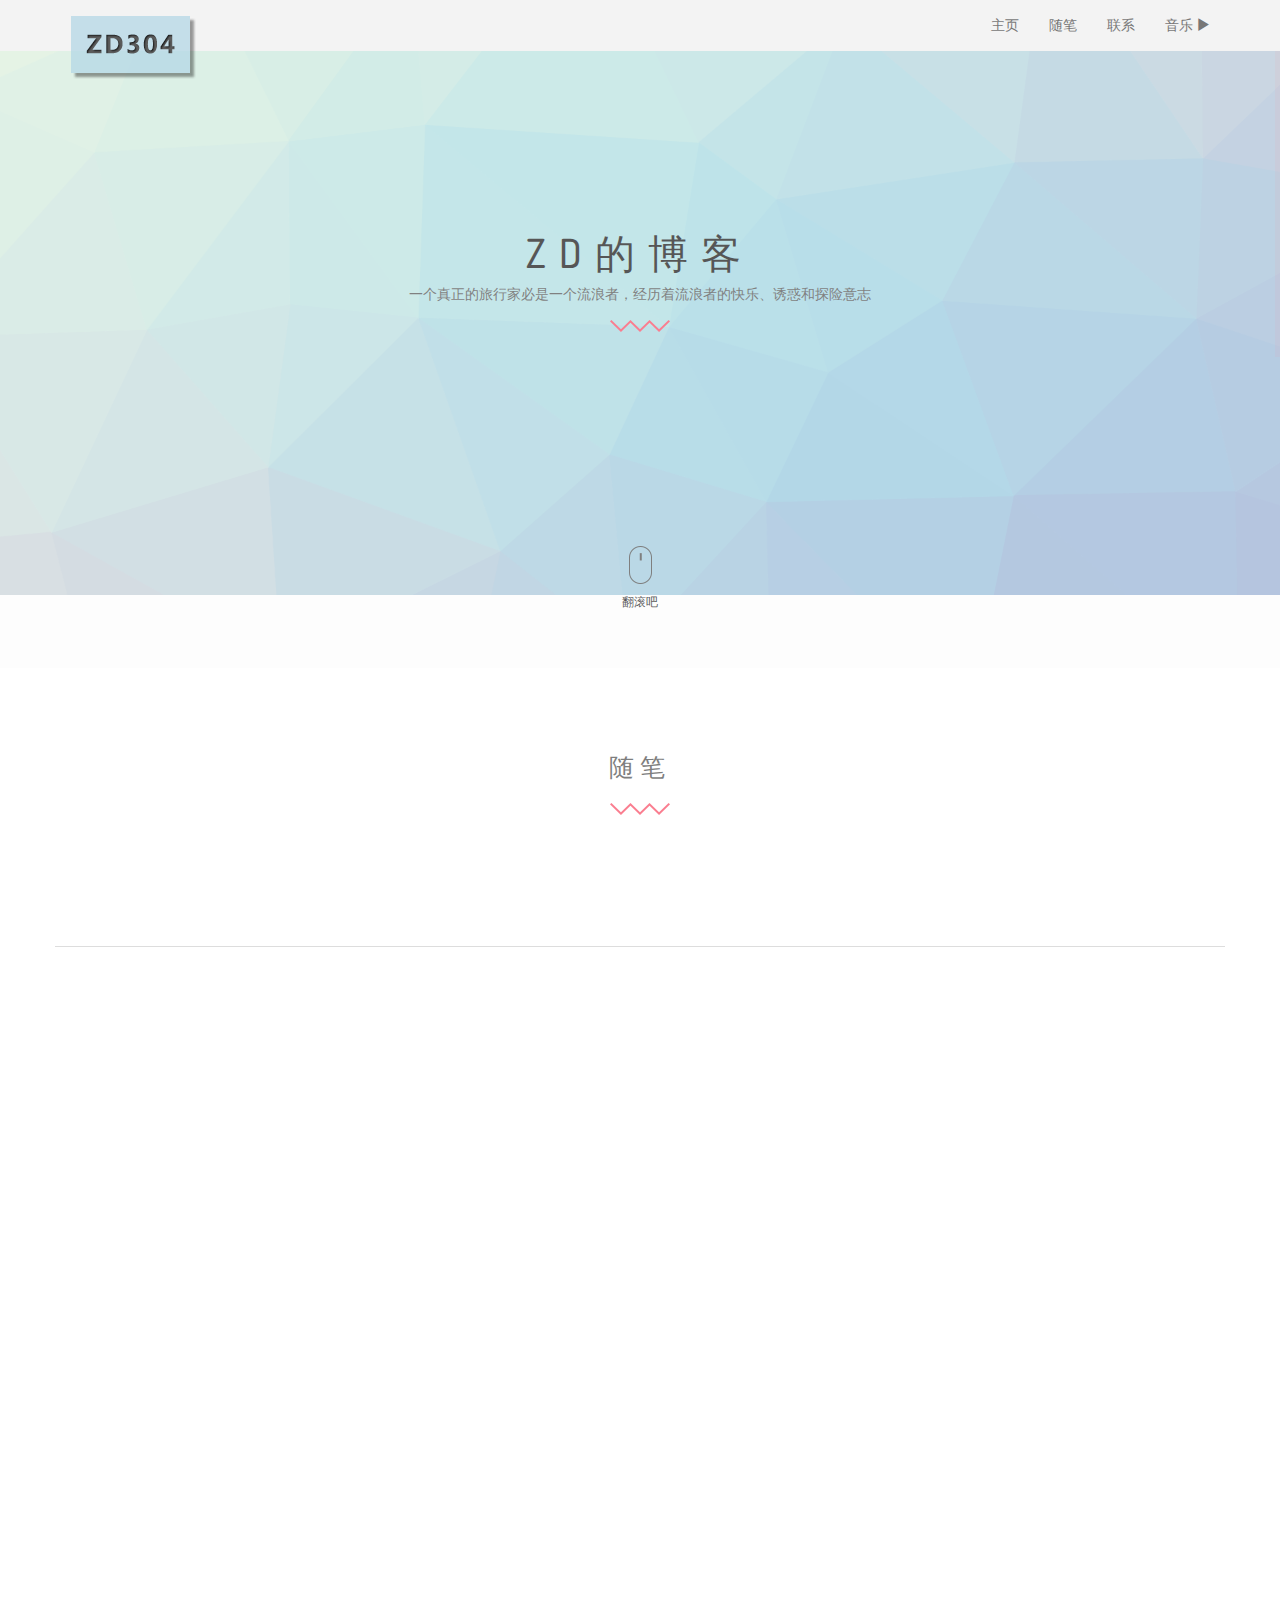
==== essays.html @ 235af096 "essay.html" ====
<!DOCTYPE html>
<html lang="zh">

<head>
    <meta charset="utf-8">
    <meta http-equiv="X-UA-Compatible" content="IE=edge">
    <meta name="viewport" content="width=device-width, initial-scale=1">
    <title>ZD的博客</title>
    <!-- Google Font -->
    <link href='http://fonts.googleapis.com/css?family=Dosis:300,400,500,600,700,800' rel='stylesheet' type='text/css'>
    <link href='http://fonts.googleapis.com/css?family=Montserrat:400,700' rel='stylesheet' type='text/css'>
    <!-- Font Awesome -->
    <link rel="stylesheet" href="http://maxcdn.bootstrapcdn.com/font-awesome/4.3.0/css/font-awesome.min.css">
     <!-- Preloader -->
    <link rel="stylesheet" href="css/preloader.css" type="text/css" media="screen, print"/>

    <!-- Icon Font-->
    <link rel="stylesheet" href="style.css">
    <link rel="stylesheet" href="css/owl.carousel.css">
    <link rel="stylesheet" href="css/owl.theme.default.css">
    <!-- Animate CSS-->
    <link rel="stylesheet" href="css/animate.css">
    <!-- Bootstrap -->
    <link href="css/bootstrap.min.css" rel="stylesheet">
    <!-- Style -->
    <link href="css/style.css" rel="stylesheet">

    <!-- Responsive CSS -->
    <link href="css/responsive.css" rel="stylesheet">
    <!-- HTML5 Shim and Respond.js IE8 support of HTML5 elements and media queries -->
    <!-- WARNING: Respond.js doesn't work if you view the page via file:// -->
    <!--[if lt IE 9]>
        <script src="js/lte-ie7.js"></script>
	  <script src="https://oss.maxcdn.com/libs/html5shiv/3.7.0/html5shiv.js"></script>
	  <script src="https://oss.maxcdn.com/libs/respond.js/1.4.2/respond.min.js"></script>
	<![endif]-->
</head>

<body>
	<!-- Preloader -->
	<div id="preloader">
		<div id="status">&nbsp;</div>
	</div>

    <header id="HOME" style="background-position: 50% -125px;">
		<div class="section_overlay">
			<nav class="navbar navbar-default navbar-fixed-top">
			  <div class="container">
				<!-- Brand and toggle get grouped for better mobile display -->
				<div class="navbar-header">
				  <button type="button" class="navbar-toggle collapsed" data-toggle="collapse" data-target="#bs-example-navbar-collapse-1">
					<span class="sr-only">Toggle navigation</span>
					<span class="icon-bar"></span>
					<span class="icon-bar"></span>
					<span class="icon-bar"></span>
				  </button>
				  <a class="navbar-brand" href="index.html"><img src="images/logo.png" alt=""></a>
				</div>

				<!-- Collect the nav links, forms, and other content for toggling -->
				<div class="collapse navbar-collapse" id="bs-example-navbar-collapse-1">
				  <ul class="nav navbar-nav navbar-right">
					<li><a href="index.html">主页</a></li>
					<li><a href="#ESSAY">随笔</a></li>
					<li><a href="#CONTACT">联系</a></li>
					<li><a href="#" onclick="onClickMusicSwitch()" id="MUSIC_SWITCH">音乐 <span class="glyphicon glyphicon-play" aria-hidden="true"></span> </a></li>
				  </ul>
				</div>
				<!-- /.navbar-collapse -->
			  </div><!-- /.container -->
			</nav> 

			<div class="container">
				<div class="row">
					<div class="col-md-12 text-center">
						<div class="home_text wow fadeInUp animated">
							<h2>ZD的博客</h2>
							<p class="hidden-xs">一个真正的旅行家必是一个流浪者，经历着流浪者的快乐、诱惑和探险意志</p>
							<img src="images/shape.png" alt="">                        
						</div>
					</div>
				</div>
			</div>

			<div class="container hidden-xs" id="MUSIC">
				<div class="row">
					<div class="col-md-12 text-center">
						<div class="scroll_down">
						<a href="#COMTENT"><img src="images/scroll.png" alt=""></a>
							<h4>翻滚吧</h4>
						</div>
					</div>
				</div>
			</div>
		</div>
		<div class="hidden-xs">
			<audio controls loop class="nav navbar-nav navbar-right" hidden="true" id="MUSIC_PLAYER">
				<source src="music/1.mp3" type="audio/mpeg">
				Your browser does not support the audio tag.
			</audio>
		</div>
    </header>
	
	<section class="essay_area text-center wow fadeInUp animated" id="ESSAY">
		<div class="container">
            <div class="row">
                <div class="col-md-12 col-xs-12 text-center">
                    <div class="about_title">
                        <h2>随笔</h2>
                        <img src="images/shape.png" alt="">
                    </div>
                </div>
            </div>    
        </div>
    </section>
	
	<section class="article text-center wow fadeInUp animated" id="ESSAY">
		<div class="container">
			<div class="row">
				<div class="text-center">
					<a href="#"><h3>- 港岛记 -</h3></a>
					<p>2017年，随项目入驻深圳，海关的那边就是香港。虽然是一个国家，却要先办了签证才能过海关。五一趁劳动节放假，背上行囊，来一个香港三日游。我是从深圳的福田口岸过的海关，这里去香港<a href="#">……</a></p>
				</div>
			</div>
		</div>
	</section>
    
    <section class="contact" id="CONTACT">
        <div class="container">
            <div class="row">
                <div class="col-md-12 col-xs-12 text-center">
                    <div class="contact_title  wow fadeInUp animated">
                        <h1>联系</h1>
                        <img src="images/shape.png" alt="">
                        <p>有事的话可以留言或者联系我</p>
                    </div>
                </div>
            </div>
        </div>
        <div class="container">
            <div class="row">
                <div class="col-md-3 col-xs-12 wow fadeInLeft animated">
                    <div class="single_contact_info">
                        <h2>电话</h2>
                        <p>+86 152 1058 2652</p>
                    </div>
                    <div class="single_contact_info">
                        <h2>邮箱</h2>
                        <p>1051866251@qq.com</p>
                    </div>
                    <div class="single_contact_info">
                        <h2>地址</h2>
                        <p>xxxxxxxxxxx</p>
                    </div>
                </div>
                <div class="col-md-9 col-xs-12 wow fadeInRight animated">
                    <form class="contact-form" action="">
                        <div class="row">
                            <div class="col-md-6">
                                <input type="text" class="form-control" id="name" placeholder="Name">
                                <input type="email" class="form-control" id="email" placeholder="Email">
                                <input type="text" class="form-control" id="subject" placeholder="Subject">                                
                            </div>
                            <div class="col-md-6">
                                <textarea class="form-control" id="message" rows="25" cols="10" placeholder="  Message Texts..."></textarea>
                                <button type="button" class="btn btn-default submit-btn form_submit">SEND MESSAGE</button>                                
                            </div>
                        </div>
                    </form>
                </div>
            </div>
        </div>
        <div class="container">
            <div class="row">
                <div class="col-md-12 col-xs-12 text-center">
                    <div class="work-with   wow fadeInUp animated">
                        <h3>欢迎留言！</h3>
                    </div>
                </div>
            </div>
        </div>
    </section>



<footer>
    <div class="container">
        <div class="container">
            <div class="row">
                <div class="col-md-12 text-center">
                    <div class="footer_logo   wow fadeInUp animated">
                        <img src="images/logo.png" alt="">
                    </div>
                </div>
            </div>
        </div>
        <div class="container">
            <div class="row">
                <div class="col-md-12 text-center">
                    <div class="copyright_text   wow fadeInUp animated">
                        <p>&copy; ZhangDong 2015.</p>
                        <p>未经允许禁止转载</p>
                        仓库<a href="https://github.com/zd304/" target="_blank" title="zd304的github">GitHub</a>
                    </div>
                </div>
            </div>
        </div>
    </div>
</footer>











<!-- =========================
     SCRIPTS 
============================== -->


    <script src="js/jquery.min.js"></script>
    <script src="js/bootstrap.min.js"></script>
    <script src="js/jquery.nicescroll.js"></script>
    <script src="js/owl.carousel.js"></script>
    <script src="js/wow.js"></script>
    <script src="js/script.js"></script>




</body>

</html>
---- css/preloader.css ----
﻿@charset "utf-8";
body {
	overflow: hidden;
}

/* Preloader */
#preloader {
	position: fixed;
	top:0;
	left:0;
	right:0;
	bottom:0;
	background-color:#fff; /* change if the mask should have another color then white */
	z-index:99; /* makes sure it stays on top */
}

#status {
	width:200px;
	height:200px;
	position:absolute;
	left:50%; /* centers the loading animation horizontally one the screen */
	top:50%; /* centers the loading animation vertically one the screen */
	background-image:url(../images/status.gif); /* path to your loading animation */
	background-repeat:no-repeat;
	background-position:center;
	margin:-100px 0 0 -100px; /* is width and height divided by two */
}
---- css/style.css ----
body{
	font-family: 'Dosis', sans-serif;
}
p{
	font-family: 'Montserrat', sans-serif;
}
a{
	font-family: 'Dosis', sans-serif;
	text-decoration: none;
}
h1, h2, h3, h4, h5, h6{
	font-family: 'Dosis', sans-serif;
}

/*Header*/
.navbar-default .navbar-nav>li>a {
color: #777;
text-transform: uppercase;
}
.navbar-default .navbar-nav>li>a:hover{
	color: #f74d65;
}
header{
	background: url(../images/polygon.png);
	background-size: cover;
	background-repeat: no-repeat;
}
.section_overlay{
	background: rgba(250,250,250, .5);
}
.home_text{
	padding-top: 210px;
	padding-bottom: 210px;
}
.home_text h2{
	color: #010101;
	font-size: 40px;
	text-transform: uppercase;
	letter-spacing: 13px;
}
.home_text p{
	color: #404040;
	font-size: 14px;
	text-transform: uppercase;
}
.home_text img{}
.scroll_down{
	padding-bottom: 50px;
}
.scroll_down h4{
	font-size: 12px;
	color: #000;
	font-family: 'Montserrat', sans-serif;
	text-transform: uppercase;
}


/*Services*/
.services{
	padding-top: 96px;

}
.services .container{
	border-bottom: 1px solid #ddd;
}
.single_service{
	padding-bottom: 96px;
}
.single_service i{
	font-size: 25px;
	color: #f73b56;
}
.single_service h2{
	color: #000000;
	font-size: 25px;
	text-transform: uppercase;
}
.single_service p{
	color: #404040;
	font-size: 14px;
}
.single_progress_bar .progress {
height: 1px;
margin-bottom: 20px;
overflow: hidden;
background-color: #d5d5d5;
border-radius: 0px;
-webkit-box-shadow: inset 0 1px 2px rgba(0,0,0,.1);
box-shadow: inset 0 1px 2px rgba(0,0,0,.1);
}
.single_progress_bar .progress-bar {
background-color: #2d3334;
}
.single_progress_bar h2{
	color: 000;
	font-size: 14px;
	font-weight: 400;
}
.about_us_p{
	font-size: 14px;
	color: #272727;
	margin-top: 20px;
	margin-bottom: 10px;
	line-height: 21px;
}
.about_title h2{
	font-size: 25px;
	color: #3d3d3d;
	text-transform: uppercase;
	margin-top: 85px;
	letter-spacing: 6px;
	margin-bottom: 21px;
}
.about_title img{
	margin-bottom: 70px;
}
/*Testimonial*/
.testimonial{
		padding-top: 130px;
	padding-bottom: 80px;
}
.testimonial{

}
.testimonial .icon:after{
	content: "";
	position: absolute;
	width: 80px;
	height: 80px;
	background-color: #f73b56;
	top: 110px;
	left: 50%;
	-moz-transform: rotate(45deg);
	-o-transform: rotate(45deg);
	-webkit-transform: rotate(45deg);
	-ms-transform: rotate(45deg);
	margin-left: -40px;

}
.testimonial .icon i{
color: #fff;
font-size: 47px;
position: absolute;
z-index: 555;
left: 50%;
margin-left: -23px;


}
.single_testimonial p{
color: #404040;
font-size: 18px;
font-family: 'Dosis', sans-serif;
letter-spacing: 1px;
padding-top: 110px;

}
.single_testimonial h3{
	color: #404040;
	font-size: 20px;
	text-transform: uppercase;
	font-family: 'Montserrat', sans-serif;
	letter-spacing: 1px
}
.single_testimonial h4{
	color: #404040;
	font-size: 14px;
	text-transform: uppercase;
	font-family: 'Montserrat', sans-serif;
	letter-spacing: 1px
}

.article p{
color: #404040;
font-size: 18px;
font-family: 'Dosis', sans-serif;
letter-spacing: 1px;
padding-top: 80px;
border-bottom: 1px solid #ddd;
padding-bottom: 40px;
}
.article h3{
	color: #404040;
	font-size: 18px;
	text-transform: uppercase;
	font-family: 'Montserrat', sans-serif;
	letter-spacing: 1px;
	padding-top: 40px;
	padding-bottom: 40px;
}
.article h4{
	color: #404040;
	font-size: 14px;
	text-transform: uppercase;
	font-family: 'Montserrat', sans-serif;
	letter-spacing: 1px
}
.article.a{
	font-size: 14px;
	color: #636363;
	text-transform: uppercase;
}

/*Fun Facts*/
.fun_facts{
	background: url(../images/polygon.png);
	background-attachment: fixed !important;
	background-repeat: repeat;
	
}
.fun_facts .section_overlay{
background: rgba(71,71,71,.8);
padding-bottom: 30px;
}
.single_count{
padding-top: 120px;	
}
.single_count i{
	color: #f73b56;
	font-size: 24px;
}
.single_count h3{
font-family: 'Montserrat', sans-serif;
color: #fff;
font-size: 40px;
font-weight: bold;
margin-bottom: 0px;	
}
.single_count p{
font-family: 'Dosis', sans-serif;
color: #fff;
font-size: 14px;
text-transform: uppercase;
position: relative;	
}
.single_count p:before{
content: "";
position: absolute;
width: 16px;
height: 1px;
left: 0;
bottom: -4px;
background: #ef4251;
}
.imac{
position: relative;
margin-top: -40px;	
}
.imac img{
	width: 100%;
}

@media(max-width: 767px){
	.imac{
		margin-top: 20px
	}
}
.single_image{
	margin-right: 3px;
	position: relative;
	transition: all 1s;
}
.single_image img{
	width: 100%;

}
.single_image:hover div.image_overlay{
	opacity: 1;
}

.image_overlay{
position: absolute;
width: 100%;
height: 100%;
background: rgba(247,77,101,.9);
left: 0;
top: 0;
opacity: 0;
	transition: all 1s;

}
.image_overlay a{
position: absolute;
top: 20px;
right: 20px;
color: #fff;
text-decoration: none;
text-transform: uppercase;	
}
.image_overlay h2{
position: absolute;
bottom: 28px;
left: 20px;
font-size: 25px;
color: #fff;
text-transform: uppercase;
letter-spacing: 3px;	
}
.image_overlay h4{
position: absolute;
bottom: 11px;
left: 20px;
color: #fff;
font-size: 14px;
text-transform: uppercase;	
}
.no_padding{
	padding-left: 0px;
	padding-right: 0px;
}
.work_title{}
.work_title h1, .contact_title h1{
	font-size: 25px;
	color: #3d3d3d;
	letter-spacing: 5px;
	padding-top: 80px;
	text-transform: uppercase;
	margin-bottom: 20px;
}
.work_title img, .contact_title img{
	margin-bottom: 30px;
}
.work_title p, .contact_title p{
	font-size: 14px;
	color: #000;
	margin-bottom: 100px;
}
.last_padding {
	padding-right: 0px;
}
.pad_top {
	padding-top: 2px;
}
.left h2{
	margin-top: 60px;
	margin-bottom: 20px;
	font-size: 18px;
	color: #000;
	font-weight: bold;
}
.left p{
	margin-bottom: 60px;
	font-size: 14px;
	color: #000;
}
.baton{
	margin-top: 65px;
}
.cs-btn, .cs-btn:active, .cs-btn:visited, .cs-btn:focus{
	color: #fff;
	background-color: #000;
	border-radius: 0px;
	outline: none;
	padding: 10px 40px;
	text-transform: uppercase;
	letter-spacing: 2px;
	transition: all 1s;
}
.cs-btn:hover{
	background: #f74d65;
	border-color: #f74d65;
}
.call_to_action .container{
	padding-bottom: 60px;
	border-bottom: 1px solid #ddd;
}

.essay_area .container{
	padding-bottom: 60px;
	border-bottom: 1px solid #ddd;
}
.essay_area .a{
	font-size: 14px;
	color: #636363;
	text-transform: uppercase;
}

/*Contact*/

.single_contact_info{
padding-bottom: 21px;	
}
.single_contact_info h2{
text-transform: uppercase;
color: #3d3d3d;
font-size: 18px;
letter-spacing: 3px;
margin-bottom: 1px;	
}
.single_contact_info p{
font-size: 15px;
color: #3d3d3d;	
}






.contact-form{
background-color: #f1f1f1;
padding: 30px;
}
.contact-form .form-control{
height: 43px;
border-radius: 0px;
margin-bottom: 20px;
border: 0px solid #fff;
}
.contact-form #message{
	height: 104px;
}
.form_submit{
width: 100%;
background: #f73b56;
border-radius: 0px;
color: #fff;
padding-top: 13px;
padding-bottom: 10px;
transition: all 1s;	
}


.work-with {
padding-bottom: 60px;
padding-top: 10px;
}
.work-with h3{
	font-size: 14px;
	color: #636363;
	text-transform: uppercase;
}



/*Footer*/
footer{
	background-color: #f1f1f1;
	padding-top: 50px;
	padding-bottom: 50px;
}
.footer_logo{}
.footer_logo img{}
.social{
	padding-top: 65px;
}
.social h2{
text-transform: uppercase;
font-size: 16px;	
}
ul.icon_list{
margin: 0;
padding: 0;
list-style: none;
text-align: center;
margin-top: 20px;
}
ul.icon_list li{
display: inline;
padding-left: 3px;
padding-right: 3px;
}
ul.icon_list li a{
display: inline-block;
color: #636363;
border: 1px solid #636363;
border-radius: 50%;
text-align: center;
width: 30px;
height: 30px;
text-align: center;
line-height: 28px;
transition: all 1s;
}
ul.icon_list li a:hover{
	color: #f73b56;
	border-color:#f73b56; 
}
.copyright_text{
padding-top: 80px;	
}
.copyright_text p{
color: #636363;
font-size: 14px;
text-transform: uppercase;
margin-bottom: 0px;
letter-spacing: 0px;
}
.copyright_text a{
	color:#f73b56;
	text-transform:uppercase;
	font-weight:700;
	text-decoration:none;
	}
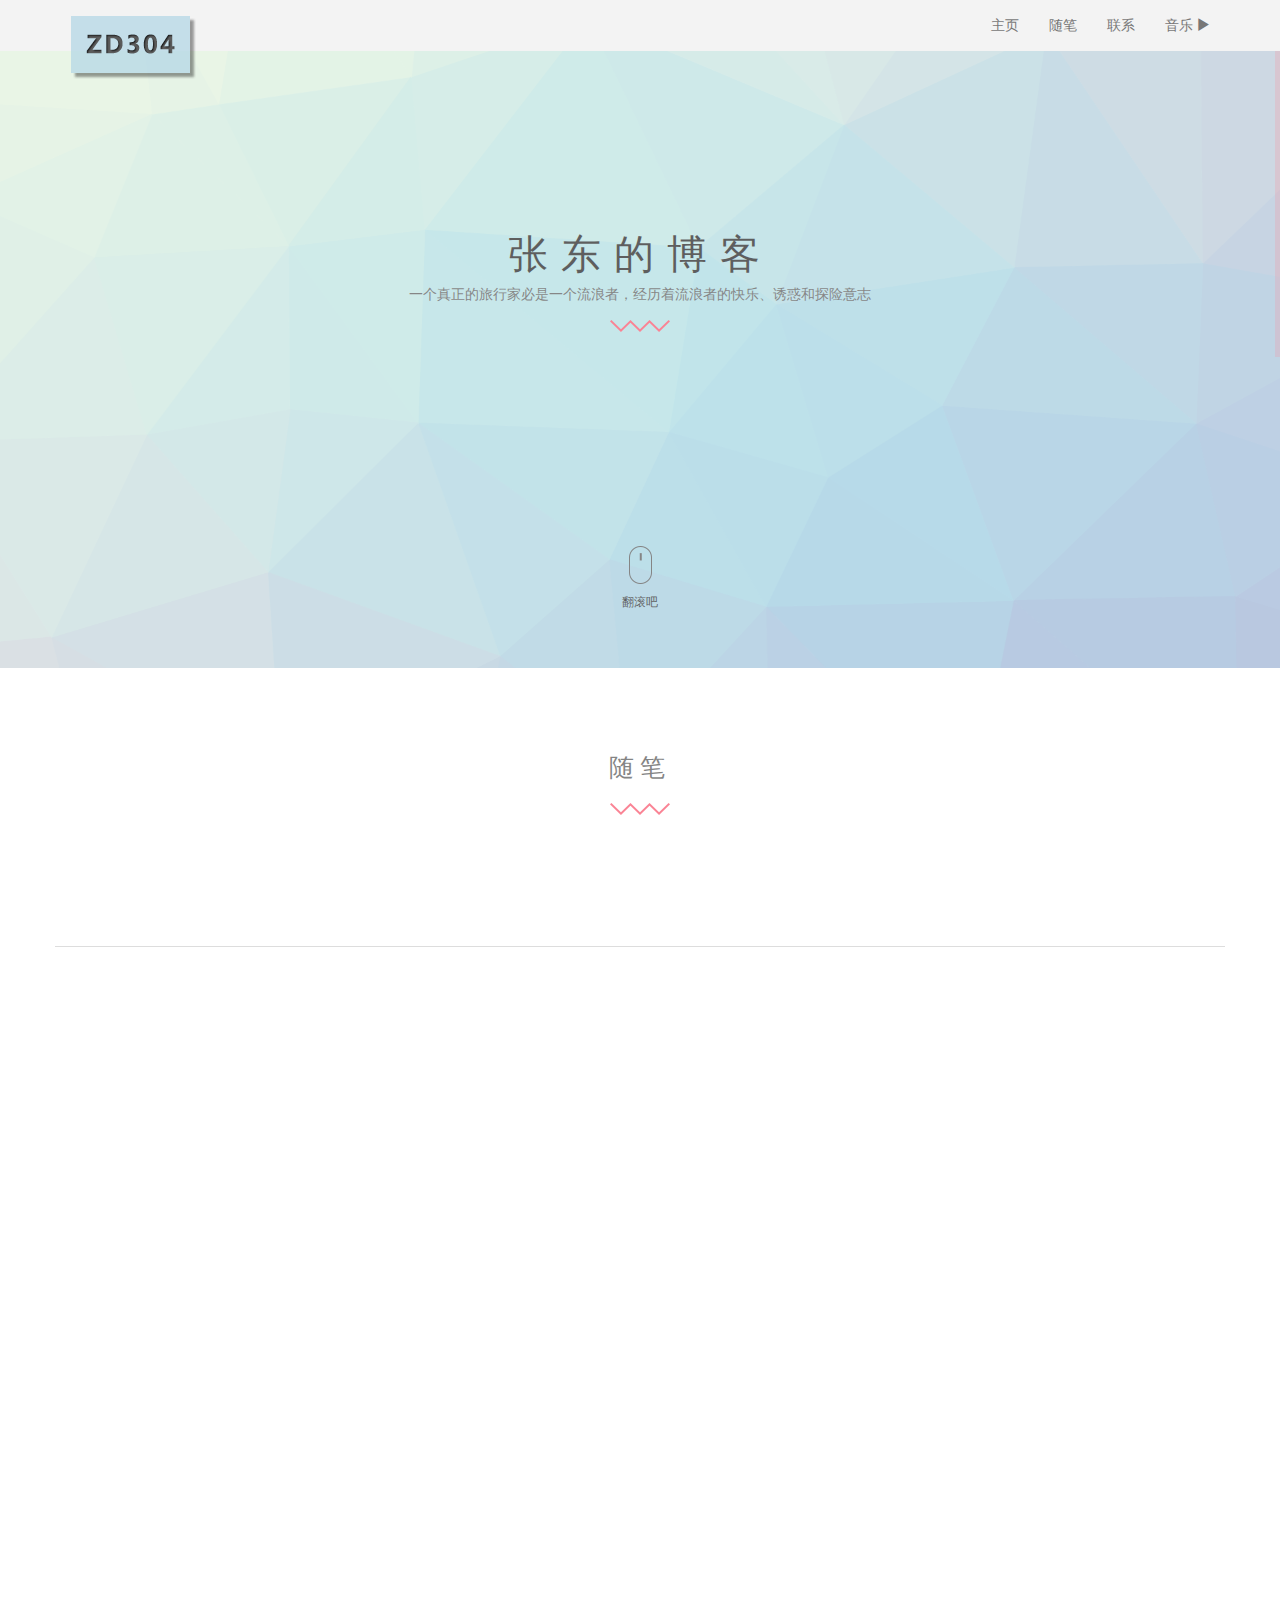
==== commit 3dfda91f: "1" ====
--- a/essays.html
+++ b/essays.html
@@ -5,7 +5,7 @@
     <meta charset="utf-8">
     <meta http-equiv="X-UA-Compatible" content="IE=edge">
     <meta name="viewport" content="width=device-width, initial-scale=1">
-    <title>ZD的博客</title>
+    <title>张东的博客</title>
     <!-- Google Font -->
     <link href='http://fonts.googleapis.com/css?family=Dosis:300,400,500,600,700,800' rel='stylesheet' type='text/css'>
     <link href='http://fonts.googleapis.com/css?family=Montserrat:400,700' rel='stylesheet' type='text/css'>
@@ -42,7 +42,7 @@
 		<div id="status">&nbsp;</div>
 	</div>
 
-    <header id="HOME" style="background-position: 50% -125px;">
+    <header id="HOME" style="background-position: 50% -20px;">
 		<div class="section_overlay">
 			<nav class="navbar navbar-default navbar-fixed-top">
 			  <div class="container">
@@ -74,7 +74,7 @@
 				<div class="row">
 					<div class="col-md-12 text-center">
 						<div class="home_text wow fadeInUp animated">
-							<h2>ZD的博客</h2>
+							<h2>张东的博客</h2>
 							<p class="hidden-xs">一个真正的旅行家必是一个流浪者，经历着流浪者的快乐、诱惑和探险意志</p>
 							<img src="images/shape.png" alt="">                        
 						</div>
@@ -118,8 +118,8 @@
 		<div class="container">
 			<div class="row">
 				<div class="text-center">
-					<a href="#"><h3>- 港岛记 -</h3></a>
-					<p>2017年，随项目入驻深圳，海关的那边就是香港。虽然是一个国家，却要先办了签证才能过海关。五一趁劳动节放假，背上行囊，来一个香港三日游。我是从深圳的福田口岸过的海关，这里去香港<a href="#">……</a></p>
+					<a href="web_essay/hongkong.html"><h3>- 港岛记 -</h3></a>
+					<p>2017年，随项目入驻深圳，海关的那边就是香港。虽然是一个国家，却要先办了签证才能过海关。五一趁劳动节放假，背上行囊，来一个香港三日游。我是从深圳的福田口岸过的海关，这里去香港<a href="web_essay/hongkong.html">……</a></p>
 				</div>
 			</div>
 		</div>
@@ -145,12 +145,12 @@
                         <p>+86 152 1058 2652</p>
                     </div>
                     <div class="single_contact_info">
+                        <h2>QQ</h2>
+                        <p>568892758</p>
+                    </div>
+                    <div class="single_contact_info">
                         <h2>邮箱</h2>
-                        <p>1051866251@qq.com</p>
-                    </div>
-                    <div class="single_contact_info">
-                        <h2>地址</h2>
-                        <p>xxxxxxxxxxx</p>
+                        <p>568892758@qq.com</p>
                     </div>
                 </div>
                 <div class="col-md-9 col-xs-12 wow fadeInRight animated">
--- a/style.css
+++ b/style.css
@@ -0,0 +1,350 @@
+@font-face {
+	font-family: 'et-line';
+	src:url('fonts/et-line.eot');
+	src:url('fonts/et-line.eot?#iefix') format('embedded-opentype'),
+		url('fonts/et-line.woff') format('woff'),
+		url('fonts/et-line.ttf') format('truetype'),
+		url('fonts/et-line.svg#et-line') format('svg');
+	font-weight: normal;
+	font-style: normal;
+}
+
+/* Use the following CSS code if you want to use data attributes for inserting your icons */
+[data-icon]:before {
+	font-family: 'et-line';
+	content: attr(data-icon);
+	speak: none;
+	font-weight: normal;
+	font-variant: normal;
+	text-transform: none;
+	line-height: 1;
+	-webkit-font-smoothing: antialiased;
+	-moz-osx-font-smoothing: grayscale;
+	display:inline-block;
+}
+
+/* Use the following CSS code if you want to have a class per icon */
+/*
+Instead of a list of all class selectors,
+you can use the generic selector below, but it's slower:
+[class*="icon-"] {
+*/
+.icon-mobile, .icon-laptop, .icon-desktop, .icon-tablet, .icon-phone, .icon-document, .icon-documents, .icon-search, .icon-clipboard, .icon-newspaper, .icon-notebook, .icon-book-open, .icon-browser, .icon-calendar, .icon-presentation, .icon-picture, .icon-pictures, .icon-video, .icon-camera, .icon-printer, .icon-toolbox, .icon-briefcase, .icon-wallet, .icon-gift, .icon-bargraph, .icon-grid, .icon-expand, .icon-focus, .icon-edit, .icon-adjustments, .icon-ribbon, .icon-hourglass, .icon-lock, .icon-megaphone, .icon-shield, .icon-trophy, .icon-flag, .icon-map, .icon-puzzle, .icon-basket, .icon-envelope, .icon-streetsign, .icon-telescope, .icon-gears, .icon-key, .icon-paperclip, .icon-attachment, .icon-pricetags, .icon-lightbulb, .icon-layers, .icon-pencil, .icon-tools, .icon-tools-2, .icon-scissors, .icon-paintbrush, .icon-magnifying-glass, .icon-circle-compass, .icon-linegraph, .icon-mic, .icon-strategy, .icon-beaker, .icon-caution, .icon-recycle, .icon-anchor, .icon-profile-male, .icon-profile-female, .icon-bike, .icon-wine, .icon-hotairballoon, .icon-globe, .icon-genius, .icon-map-pin, .icon-dial, .icon-chat, .icon-heart, .icon-cloud, .icon-upload, .icon-download, .icon-target, .icon-hazardous, .icon-piechart, .icon-speedometer, .icon-global, .icon-compass, .icon-lifesaver, .icon-clock, .icon-aperture, .icon-quote, .icon-scope, .icon-alarmclock, .icon-refresh, .icon-happy, .icon-sad, .icon-facebook, .icon-twitter, .icon-googleplus, .icon-rss, .icon-tumblr, .icon-linkedin, .icon-dribbble {
+	font-family: 'et-line';
+	speak: none;
+	font-style: normal;
+	font-weight: normal;
+	font-variant: normal;
+	text-transform: none;
+	line-height: 1;
+	-webkit-font-smoothing: antialiased;
+	-moz-osx-font-smoothing: grayscale;
+	display:inline-block;
+}
+.copyrights{
+	text-indent:-9999px;
+	height:0;
+	line-height:0;
+	font-size:0;
+	overflow:hidden;
+}
+.icon-mobile:before {
+	content: "\e000";
+}
+.icon-laptop:before {
+	content: "\e001";
+}
+.icon-desktop:before {
+	content: "\e002";
+}
+.icon-tablet:before {
+	content: "\e003";
+}
+.icon-phone:before {
+	content: "\e004";
+}
+.icon-document:before {
+	content: "\e005";
+}
+.icon-documents:before {
+	content: "\e006";
+}
+.icon-search:before {
+	content: "\e007";
+}
+.icon-clipboard:before {
+	content: "\e008";
+}
+.icon-newspaper:before {
+	content: "\e009";
+}
+.icon-notebook:before {
+	content: "\e00a";
+}
+.icon-book-open:before {
+	content: "\e00b";
+}
+.icon-browser:before {
+	content: "\e00c";
+}
+.icon-calendar:before {
+	content: "\e00d";
+}
+.icon-presentation:before {
+	content: "\e00e";
+}
+.icon-picture:before {
+	content: "\e00f";
+}
+.icon-pictures:before {
+	content: "\e010";
+}
+.icon-video:before {
+	content: "\e011";
+}
+.icon-camera:before {
+	content: "\e012";
+}
+.icon-printer:before {
+	content: "\e013";
+}
+.icon-toolbox:before {
+	content: "\e014";
+}
+.icon-briefcase:before {
+	content: "\e015";
+}
+.icon-wallet:before {
+	content: "\e016";
+}
+.icon-gift:before {
+	content: "\e017";
+}
+.icon-bargraph:before {
+	content: "\e018";
+}
+.icon-grid:before {
+	content: "\e019";
+}
+.icon-expand:before {
+	content: "\e01a";
+}
+.icon-focus:before {
+	content: "\e01b";
+}
+.icon-edit:before {
+	content: "\e01c";
+}
+.icon-adjustments:before {
+	content: "\e01d";
+}
+.icon-ribbon:before {
+	content: "\e01e";
+}
+.icon-hourglass:before {
+	content: "\e01f";
+}
+.icon-lock:before {
+	content: "\e020";
+}
+.icon-megaphone:before {
+	content: "\e021";
+}
+.icon-shield:before {
+	content: "\e022";
+}
+.icon-trophy:before {
+	content: "\e023";
+}
+.icon-flag:before {
+	content: "\e024";
+}
+.icon-map:before {
+	content: "\e025";
+}
+.icon-puzzle:before {
+	content: "\e026";
+}
+.icon-basket:before {
+	content: "\e027";
+}
+.icon-envelope:before {
+	content: "\e028";
+}
+.icon-streetsign:before {
+	content: "\e029";
+}
+.icon-telescope:before {
+	content: "\e02a";
+}
+.icon-gears:before {
+	content: "\e02b";
+}
+.icon-key:before {
+	content: "\e02c";
+}
+.icon-paperclip:before {
+	content: "\e02d";
+}
+.icon-attachment:before {
+	content: "\e02e";
+}
+.icon-pricetags:before {
+	content: "\e02f";
+}
+.icon-lightbulb:before {
+	content: "\e030";
+}
+.icon-layers:before {
+	content: "\e031";
+}
+.icon-pencil:before {
+	content: "\e032";
+}
+.icon-tools:before {
+	content: "\e033";
+}
+.icon-tools-2:before {
+	content: "\e034";
+}
+.icon-scissors:before {
+	content: "\e035";
+}
+.icon-paintbrush:before {
+	content: "\e036";
+}
+.icon-magnifying-glass:before {
+	content: "\e037";
+}
+.icon-circle-compass:before {
+	content: "\e038";
+}
+.icon-linegraph:before {
+	content: "\e039";
+}
+.icon-mic:before {
+	content: "\e03a";
+}
+.icon-strategy:before {
+	content: "\e03b";
+}
+.icon-beaker:before {
+	content: "\e03c";
+}
+.icon-caution:before {
+	content: "\e03d";
+}
+.icon-recycle:before {
+	content: "\e03e";
+}
+.icon-anchor:before {
+	content: "\e03f";
+}
+.icon-profile-male:before {
+	content: "\e040";
+}
+.icon-profile-female:before {
+	content: "\e041";
+}
+.icon-bike:before {
+	content: "\e042";
+}
+.icon-wine:before {
+	content: "\e043";
+}
+.icon-hotairballoon:before {
+	content: "\e044";
+}
+.icon-globe:before {
+	content: "\e045";
+}
+.icon-genius:before {
+	content: "\e046";
+}
+.icon-map-pin:before {
+	content: "\e047";
+}
+.icon-dial:before {
+	content: "\e048";
+}
+.icon-chat:before {
+	content: "\e049";
+}
+.icon-heart:before {
+	content: "\e04a";
+}
+.icon-cloud:before {
+	content: "\e04b";
+}
+.icon-upload:before {
+	content: "\e04c";
+}
+.icon-download:before {
+	content: "\e04d";
+}
+.icon-target:before {
+	content: "\e04e";
+}
+.icon-hazardous:before {
+	content: "\e04f";
+}
+.icon-piechart:before {
+	content: "\e050";
+}
+.icon-speedometer:before {
+	content: "\e051";
+}
+.icon-global:before {
+	content: "\e052";
+}
+.icon-compass:before {
+	content: "\e053";
+}
+.icon-lifesaver:before {
+	content: "\e054";
+}
+.icon-clock:before {
+	content: "\e055";
+}
+.icon-aperture:before {
+	content: "\e056";
+}
+.icon-quote:before {
+	content: "\e057";
+}
+.icon-scope:before {
+	content: "\e058";
+}
+.icon-alarmclock:before {
+	content: "\e059";
+}
+.icon-refresh:before {
+	content: "\e05a";
+}
+.icon-happy:before {
+	content: "\e05b";
+}
+.icon-sad:before {
+	content: "\e05c";
+}
+.icon-facebook:before {
+	content: "\e05d";
+}
+.icon-twitter:before {
+	content: "\e05e";
+}
+.icon-googleplus:before {
+	content: "\e05f";
+}
+.icon-rss:before {
+	content: "\e060";
+}
+.icon-tumblr:before {
+	content: "\e061";
+}
+.icon-linkedin:before {
+	content: "\e062";
+}
+.icon-dribbble:before {
+	content: "\e063";
+}
--- a/css/style.css
+++ b/css/style.css
@@ -486,9 +486,44 @@
 margin-bottom: 0px;
 letter-spacing: 0px;
 }
-.copyright_text a{
-	color:#f73b56;
-	text-transform:uppercase;
-	font-weight:700;
-	text-decoration:none;
-	}+.plate{
+	text-align: center;
+	padding-top: 50px;
+	padding-bottom: 50px;
+	border-radius: 15px;
+	border-color: #f74d65;
+}
+
+ul.nav-tabs{
+	width: 140px;
+	margin-top: 20px;
+	border-radius: 4px;
+	border: 1px solid #ddd;
+	box-shadow: 0 1px 4px rgba(0, 0, 0, 0.067);
+}
+ul.nav-tabs li{
+	margin: 0;
+	border-top: 1px solid #ddd;
+}
+ul.nav-tabs li:first-child{
+	border-top: none;
+}
+ul.nav-tabs li a{
+	margin: 0;
+	padding: 8px 16px;
+	border-radius: 0;
+}
+ul.nav-tabs li.active a, ul.nav-tabs li.active a:hover{
+	color: #fff;
+	background: #0088cc;
+	border: 1px solid #0088cc;
+}
+ul.nav-tabs li:first-child a{
+	border-radius: 4px 4px 0 0;
+}
+ul.nav-tabs li:last-child a{
+	border-radius: 0 0 4px 4px;
+}
+ul.nav-tabs.affix{
+	top: 30px; /* Set the top position of pinned element */
+}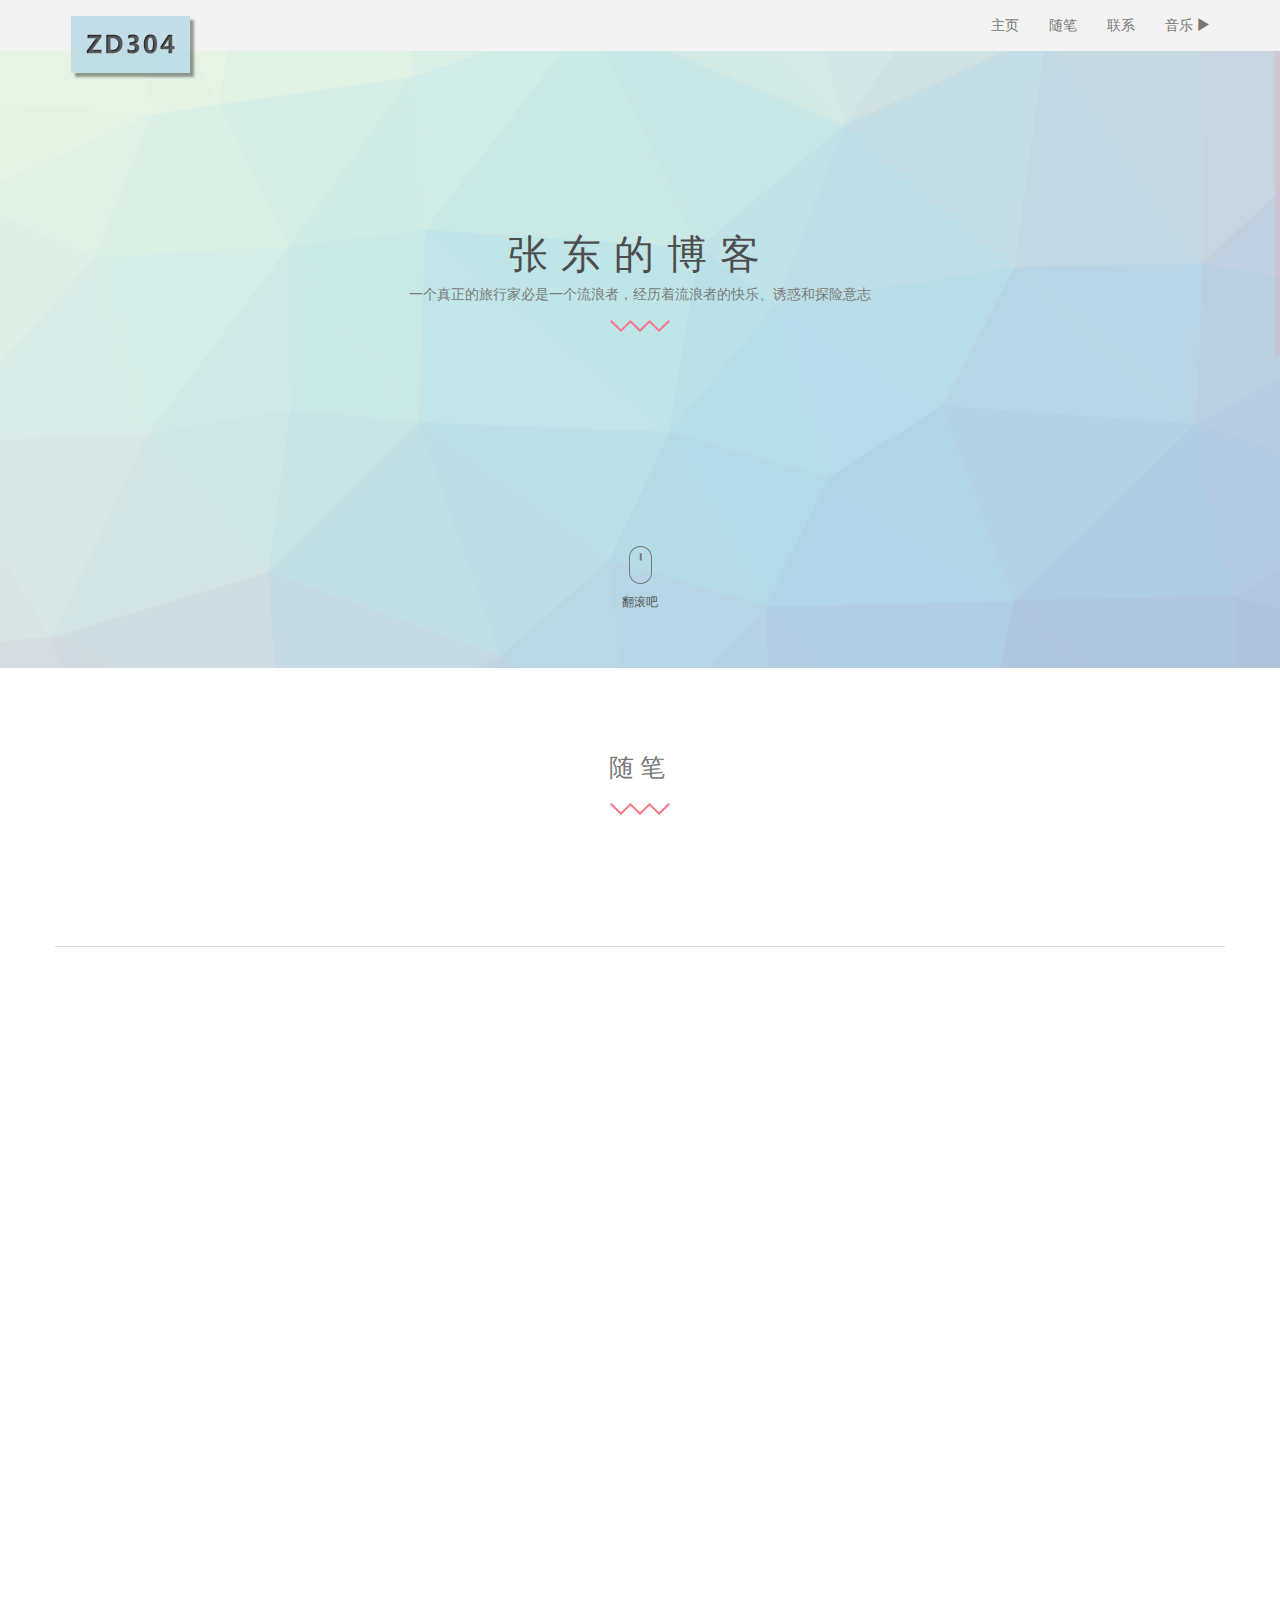
==== commit 2c369896: "code reuse" ====
--- a/essays.html
+++ b/essays.html
@@ -42,64 +42,17 @@
 		<div id="status">&nbsp;</div>
 	</div>
 
-    <header id="HOME" style="background-position: 50% -20px;">
-		<div class="section_overlay">
-			<nav class="navbar navbar-default navbar-fixed-top">
-			  <div class="container">
-				<!-- Brand and toggle get grouped for better mobile display -->
-				<div class="navbar-header">
-				  <button type="button" class="navbar-toggle collapsed" data-toggle="collapse" data-target="#bs-example-navbar-collapse-1">
-					<span class="sr-only">Toggle navigation</span>
-					<span class="icon-bar"></span>
-					<span class="icon-bar"></span>
-					<span class="icon-bar"></span>
-				  </button>
-				  <a class="navbar-brand" href="index.html"><img src="images/logo.png" alt=""></a>
-				</div>
-
-				<!-- Collect the nav links, forms, and other content for toggling -->
-				<div class="collapse navbar-collapse" id="bs-example-navbar-collapse-1">
-				  <ul class="nav navbar-nav navbar-right">
-					<li><a href="index.html">主页</a></li>
-					<li><a href="#ESSAY">随笔</a></li>
-					<li><a href="#CONTACT">联系</a></li>
-					<li><a href="#" onclick="onClickMusicSwitch()" id="MUSIC_SWITCH">音乐 <span class="glyphicon glyphicon-play" aria-hidden="true"></span> </a></li>
-				  </ul>
-				</div>
-				<!-- /.navbar-collapse -->
-			  </div><!-- /.container -->
-			</nav> 
-
-			<div class="container">
-				<div class="row">
-					<div class="col-md-12 text-center">
-						<div class="home_text wow fadeInUp animated">
-							<h2>张东的博客</h2>
-							<p class="hidden-xs">一个真正的旅行家必是一个流浪者，经历着流浪者的快乐、诱惑和探险意志</p>
-							<img src="images/shape.png" alt="">                        
-						</div>
-					</div>
-				</div>
-			</div>
-
-			<div class="container hidden-xs" id="MUSIC">
-				<div class="row">
-					<div class="col-md-12 text-center">
-						<div class="scroll_down">
-						<a href="#COMTENT"><img src="images/scroll.png" alt=""></a>
-							<h4>翻滚吧</h4>
-						</div>
-					</div>
-				</div>
-			</div>
-		</div>
-		<div class="hidden-xs">
-			<audio controls loop class="nav navbar-nav navbar-right" hidden="true" id="MUSIC_PLAYER">
-				<source src="music/1.mp3" type="audio/mpeg">
-				Your browser does not support the audio tag.
-			</audio>
-		</div>
-    </header>
+    <script src="js/code_reuse.js"></script>
+    <script>
+		SetTop(".", "ESSAY");
+	</script>
+	
+	<div class="hidden-xs">
+		<audio controls loop class="nav navbar-nav navbar-right" hidden="true" id="MUSIC_PLAYER">
+			<source src="music/1.mp3" type="audio/mpeg">
+			Your browser does not support the audio tag.
+		</audio>
+	</div>
 	
 	<section class="essay_area text-center wow fadeInUp animated" id="ESSAY">
 		<div class="container">
@@ -125,98 +78,9 @@
 		</div>
 	</section>
     
-    <section class="contact" id="CONTACT">
-        <div class="container">
-            <div class="row">
-                <div class="col-md-12 col-xs-12 text-center">
-                    <div class="contact_title  wow fadeInUp animated">
-                        <h1>联系</h1>
-                        <img src="images/shape.png" alt="">
-                        <p>有事的话可以留言或者联系我</p>
-                    </div>
-                </div>
-            </div>
-        </div>
-        <div class="container">
-            <div class="row">
-                <div class="col-md-3 col-xs-12 wow fadeInLeft animated">
-                    <div class="single_contact_info">
-                        <h2>电话</h2>
-                        <p>+86 152 1058 2652</p>
-                    </div>
-                    <div class="single_contact_info">
-                        <h2>QQ</h2>
-                        <p>568892758</p>
-                    </div>
-                    <div class="single_contact_info">
-                        <h2>邮箱</h2>
-                        <p>568892758@qq.com</p>
-                    </div>
-                </div>
-                <div class="col-md-9 col-xs-12 wow fadeInRight animated">
-                    <form class="contact-form" action="">
-                        <div class="row">
-                            <div class="col-md-6">
-                                <input type="text" class="form-control" id="name" placeholder="Name">
-                                <input type="email" class="form-control" id="email" placeholder="Email">
-                                <input type="text" class="form-control" id="subject" placeholder="Subject">                                
-                            </div>
-                            <div class="col-md-6">
-                                <textarea class="form-control" id="message" rows="25" cols="10" placeholder="  Message Texts..."></textarea>
-                                <button type="button" class="btn btn-default submit-btn form_submit">SEND MESSAGE</button>                                
-                            </div>
-                        </div>
-                    </form>
-                </div>
-            </div>
-        </div>
-        <div class="container">
-            <div class="row">
-                <div class="col-md-12 col-xs-12 text-center">
-                    <div class="work-with   wow fadeInUp animated">
-                        <h3>欢迎留言！</h3>
-                    </div>
-                </div>
-            </div>
-        </div>
-    </section>
-
-
-
-<footer>
-    <div class="container">
-        <div class="container">
-            <div class="row">
-                <div class="col-md-12 text-center">
-                    <div class="footer_logo   wow fadeInUp animated">
-                        <img src="images/logo.png" alt="">
-                    </div>
-                </div>
-            </div>
-        </div>
-        <div class="container">
-            <div class="row">
-                <div class="col-md-12 text-center">
-                    <div class="copyright_text   wow fadeInUp animated">
-                        <p>&copy; ZhangDong 2015.</p>
-                        <p>未经允许禁止转载</p>
-                        仓库<a href="https://github.com/zd304/" target="_blank" title="zd304的github">GitHub</a>
-                    </div>
-                </div>
-            </div>
-        </div>
-    </div>
-</footer>
-
-
-
-
-
-
-
-
-
-
+    <script>
+		SetBottom(".");
+	</script>
 
 <!-- =========================
      SCRIPTS 
